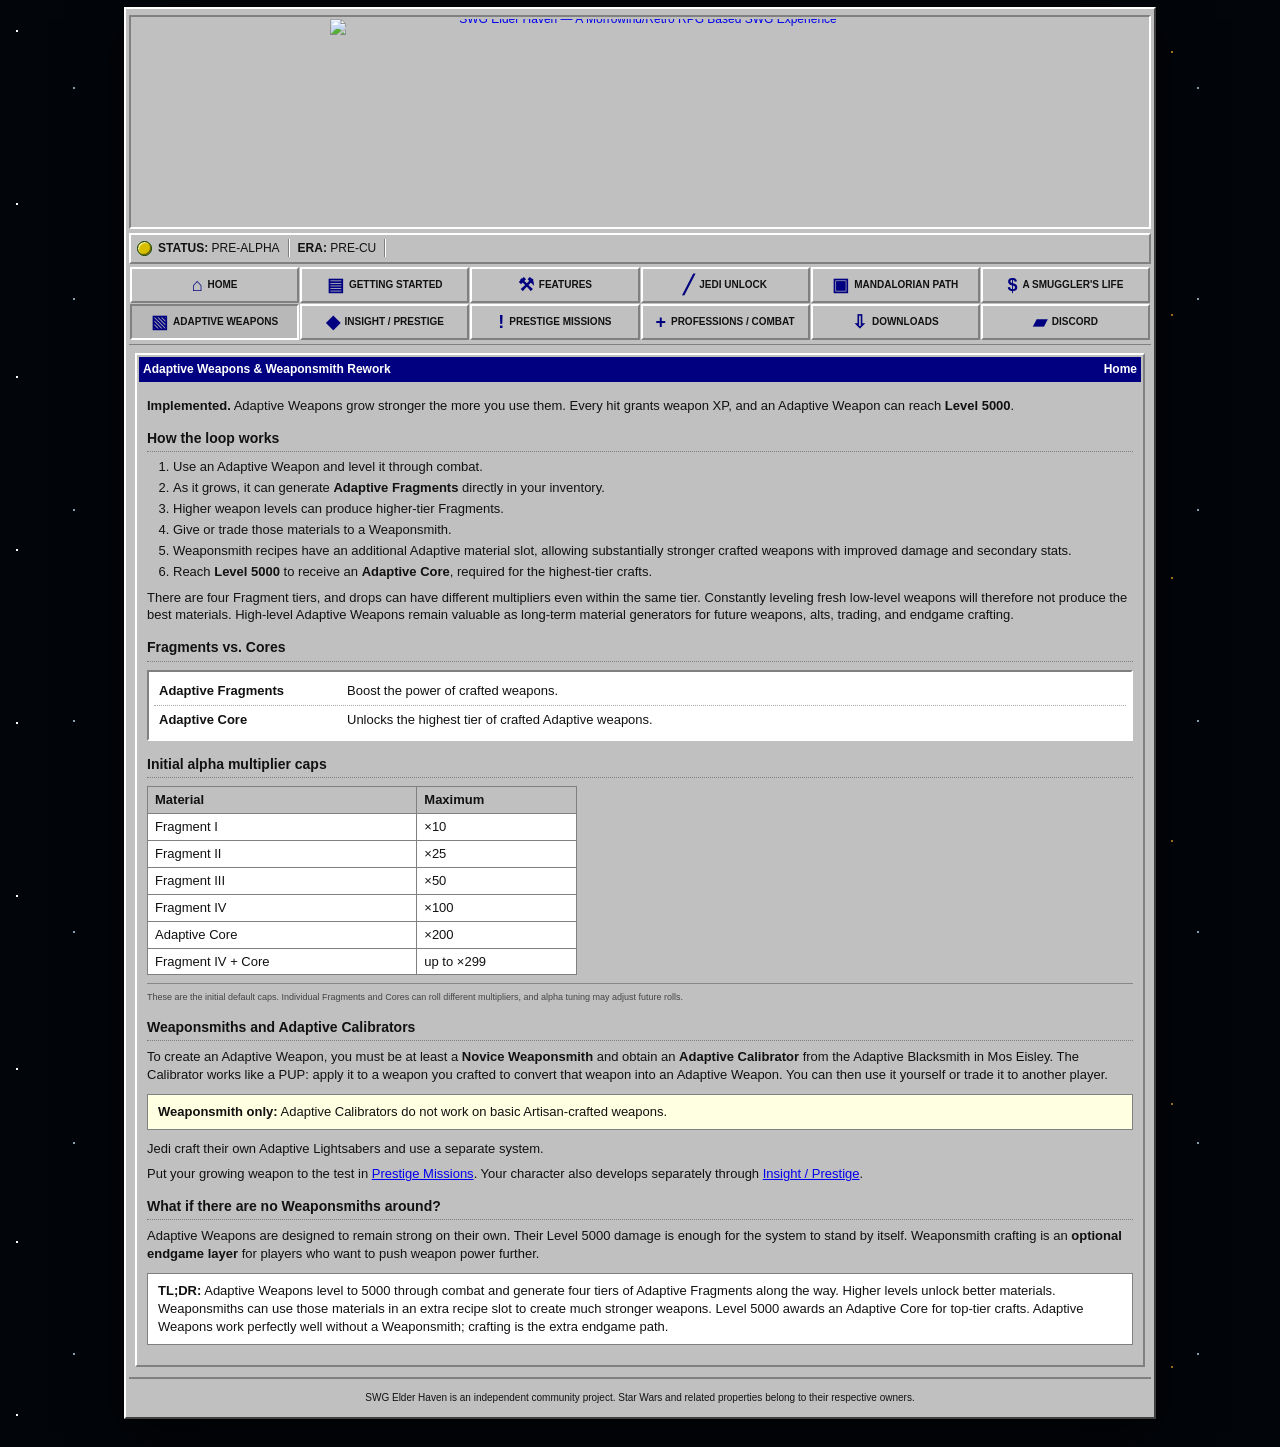
==== adaptive-weapons.html @ f7f9f115 "Refresh alpha feature pages and new player guide Document 360-choice Insight cycles, stored choices " ====
<!doctype html>
<html lang="en">
<head>
  <meta charset="utf-8">
  <meta name="viewport" content="width=device-width, initial-scale=1">
  <meta name="theme-color" content="#c0c0c0">
  <meta name="description" content="Adaptive Weapons grow through combat to Level 5000. Discover fragments, cores and Weaponsmith crafting in SWG Elder Haven.">
  <title>Adaptive Weapons - SWG Elder Haven</title>
  <link rel="icon" href="assets/favicon.svg" type="image/svg+xml">
  <link rel="stylesheet" href="assets/styles.css">
</head>
<body>
  <a class="skip-link" href="#main">Skip to content</a>

  <main class="desktop" id="main">
    <section class="browser-window" aria-label="SWG Elder Haven website">
      <header class="official-masthead win95-sunken">
        <a class="official-banner-link" href="index.html" aria-label="SWG Elder Haven home">
          <img class="official-banner" src="assets/elder_haven_banner.svg?v=official-20261002" alt="SWG Elder Haven — A Morrowind/Retro RPG Based SWG Experience">
        </a>
      </header>

      <div class="status-strip win95-raised">
        <div class="status-block"><span class="led pending"></span><strong>STATUS:</strong>&nbsp;<span>PRE-ALPHA</span></div>
        <div class="separator" aria-hidden="true"></div>
        <div class="status-block"><strong>ERA:</strong>&nbsp;PRE-CU</div>
        <div class="separator" aria-hidden="true"></div>
        <div class="ticker-viewport" aria-label="Holonet ticker">
          <div class="ticker">HOLO-NET // Alpha preparation // Insight Prestige P0-P5 // Prestige Missions // Adaptive gear // Jedi and Mandalorian paths // Smuggler Life and repeatable Runs //</div>
        </div>
      </div>

      <nav class="tabbar" aria-label="Primary navigation">
        <a class="tab" href="index.html"><span class="pixel-icon">⌂</span> HOME</a>
        <a class="tab" href="index.html#getting-started"><span class="pixel-icon">▤</span> GETTING STARTED</a>
        <a class="tab" href="index.html#features"><span class="pixel-icon">⚒</span> FEATURES</a>
        <a class="tab" href="jedi.html"><span class="pixel-icon">╱</span> JEDI UNLOCK</a>
        <a class="tab" href="mandalorian.html"><span class="pixel-icon">▣</span> MANDALORIAN PATH</a>
        <a class="tab" href="smuggler-life.html"><span class="pixel-icon">$</span> A SMUGGLER'S LIFE</a>
        <a class="tab active" href="adaptive-weapons.html"><span class="pixel-icon">▧</span> ADAPTIVE WEAPONS</a>
        <a class="tab" href="insight-prestige.html"><span class="pixel-icon">◆</span> INSIGHT / PRESTIGE</a>
        <a class="tab" href="missions-prestige.html"><span class="pixel-icon">!</span> PRESTIGE MISSIONS</a>
        <a class="tab" href="combat-professions.html"><span class="pixel-icon">+</span> PROFESSIONS / COMBAT</a>
        <a class="tab" href="index.html#downloads"><span class="pixel-icon">⇩</span> DOWNLOADS</a>
        <a class="tab" href="https://discord.gg/QUsTCQkw7" target="_blank" rel="noopener noreferrer"><span class="pixel-icon">▰</span> DISCORD</a>
      </nav>

      <div class="standalone-page">
        <section class="panel feature-page">
          <div class="panel-title static-title"><span>Adaptive Weapons &amp; Weaponsmith Rework</span><a href="index.html">Home</a></div>
          <div class="panel-body article-copy">
            <p><strong>Implemented.</strong> Adaptive Weapons grow stronger the more you use them. Every hit grants weapon XP, and an Adaptive Weapon can reach <strong>Level 5000</strong>.</p>
            <h2>How the loop works</h2>
            <ol>
              <li>Use an Adaptive Weapon and level it through combat.</li>
              <li>As it grows, it can generate <strong>Adaptive Fragments</strong> directly in your inventory.</li>
              <li>Higher weapon levels can produce higher-tier Fragments.</li>
              <li>Give or trade those materials to a Weaponsmith.</li>
              <li>Weaponsmith recipes have an additional Adaptive material slot, allowing substantially stronger crafted weapons with improved damage and secondary stats.</li>
              <li>Reach <strong>Level 5000</strong> to receive an <strong>Adaptive Core</strong>, required for the highest-tier crafts.</li>
            </ol>
            <p>There are four Fragment tiers, and drops can have different multipliers even within the same tier. Constantly leveling fresh low-level weapons will therefore not produce the best materials. High-level Adaptive Weapons remain valuable as long-term material generators for future weapons, alts, trading, and endgame crafting.</p>
            <h2>Fragments vs. Cores</h2>
            <div class="system-table win95-sunken">
              <div><strong>Adaptive Fragments</strong><span>Boost the power of crafted weapons.</span></div>
              <div><strong>Adaptive Core</strong><span>Unlocks the highest tier of crafted Adaptive weapons.</span></div>
            </div>
            <h2>Initial alpha multiplier caps</h2>
            <table class="retro-table">
              <thead><tr><th>Material</th><th>Maximum</th></tr></thead>
              <tbody>
                <tr><td>Fragment I</td><td>×10</td></tr>
                <tr><td>Fragment II</td><td>×25</td></tr>
                <tr><td>Fragment III</td><td>×50</td></tr>
                <tr><td>Fragment IV</td><td>×100</td></tr>
                <tr><td>Adaptive Core</td><td>×200</td></tr>
                <tr><td>Fragment IV + Core</td><td>up to ×299</td></tr>
              </tbody>
            </table>
            <p class="tiny-note">These are the initial default caps. Individual Fragments and Cores can roll different multipliers, and alpha tuning may adjust future rolls.</p>
            <h2>Weaponsmiths and Adaptive Calibrators</h2>
            <p>To create an Adaptive Weapon, you must be at least a <strong>Novice Weaponsmith</strong> and obtain an <strong>Adaptive Calibrator</strong> from the Adaptive Blacksmith in Mos Eisley. The Calibrator works like a PUP: apply it to a weapon you crafted to convert that weapon into an Adaptive Weapon. You can then use it yourself or trade it to another player.</p>
            <div class="retro-notice"><strong>Weaponsmith only:</strong> Adaptive Calibrators do not work on basic Artisan-crafted weapons.</div>
            <p>Jedi craft their own Adaptive Lightsabers and use a separate system.</p>
            <p>Put your growing weapon to the test in <a href="missions-prestige.html">Prestige Missions</a>. Your character also develops separately through <a href="insight-prestige.html">Insight / Prestige</a>.</p>
            <h2>What if there are no Weaponsmiths around?</h2>
            <p>Adaptive Weapons are designed to remain strong on their own. Their Level 5000 damage is enough for the system to stand by itself. Weaponsmith crafting is an <strong>optional endgame layer</strong> for players who want to push weapon power further.</p>
            <div class="tldr-box win95-sunken"><strong>TL;DR:</strong> Adaptive Weapons level to 5000 through combat and generate four tiers of Adaptive Fragments along the way. Higher levels unlock better materials. Weaponsmiths can use those materials in an extra recipe slot to create much stronger weapons. Level 5000 awards an Adaptive Core for top-tier crafts. Adaptive Weapons work perfectly well without a Weaponsmith; crafting is the extra endgame path.</div>
          </div>
        </section>
      </div>

      <footer class="site-footer">
        <p>SWG Elder Haven is an independent community project. Star Wars and related properties belong to their respective owners.</p>
      </footer>
    </section>
  </main>

  <script src="assets/app.js"></script>
</body>
</html>
---- assets/styles.css ----
:root{
  --win-gray:#c0c0c0;
  --win-light:#ffffff;
  --win-mid:#dfdfdf;
  --win-shadow:#808080;
  --win-dark:#000000;
  --win-blue:#000080;
  --link-blue:#0000ee;
  --green:#00b51a;
  --ink:#111;
}

*{box-sizing:border-box}
html{scroll-behavior:smooth;background:#02050a}
body{
  margin:0;
  color:var(--ink);
  font:12px/1.35 "MS Sans Serif",Tahoma,Verdana,Arial,sans-serif;
  background-color:#02050a;
  background-image:
    radial-gradient(circle at 17px 31px,#fff 0 1px,transparent 1.3px),
    radial-gradient(circle at 74px 88px,#8aa2b0 0 1px,transparent 1.3px),
    radial-gradient(circle at 131px 52px,#c18a22 0 1px,transparent 1.2px),
    radial-gradient(circle at 189px 139px,#fff 0 1px,transparent 1.2px);
  background-size:213px 173px,281px 211px,347px 263px,419px 311px;
}

a{color:var(--link-blue)}
a:focus-visible,button:focus-visible,input:focus-visible{outline:1px dotted #000;outline-offset:-4px}
button,input{font:inherit}

.skip-link{position:fixed;left:8px;top:-60px;z-index:99;background:#fff;color:#000;padding:6px;border:2px solid #000}
.skip-link:focus{top:8px}

.desktop{min-height:100vh;padding:7px 10px 28px}
.browser-window{
  width:min(1032px,100%);
  margin:0 auto;
  padding:3px;
  background:var(--win-gray);
  border-top:2px solid var(--win-light);
  border-left:2px solid var(--win-light);
  border-right:2px solid #404040;
  border-bottom:2px solid #404040;
  box-shadow:0 0 0 1px #000,0 14px 50px rgba(0,0,0,.78);
}
.win95-raised,
.win-button,
.tab{
  border-top:2px solid var(--win-light);
  border-left:2px solid var(--win-light);
  border-right:2px solid var(--win-shadow);
  border-bottom:2px solid var(--win-shadow);
}
.win95-sunken{
  border-top:2px solid var(--win-shadow);
  border-left:2px solid var(--win-shadow);
  border-right:2px solid var(--win-light);
  border-bottom:2px solid var(--win-light);
}

.status-strip{min-height:31px;display:flex;align-items:center;background:var(--win-gray);padding:3px 6px;gap:8px;overflow:hidden}
.status-block{display:flex;align-items:center;white-space:nowrap}.separator{height:18px;width:2px;border-left:1px solid var(--win-shadow);border-right:1px solid #fff}
.led{display:inline-block;width:15px;height:15px;border-radius:50%;margin-right:6px;border:1px solid #003600;box-shadow:inset 2px 2px 1px rgba(255,255,255,.6),inset -2px -2px 1px rgba(0,0,0,.45)}
.led.online{background:#19d22c}.led.offline{background:#d11}
.ticker-viewport{min-width:0;flex:1;overflow:hidden;white-space:nowrap;font:10px/1 "Courier New",monospace}
.ticker{display:inline-block;padding-left:100%;animation:ticker 35s linear infinite}
@keyframes ticker{to{transform:translateX(-100%)}}
@media (prefers-reduced-motion:reduce){html{scroll-behavior:auto}.ticker{animation:none;padding-left:0}}

.tabbar{display:grid;grid-template-columns:repeat(6,minmax(0,1fr));gap:1px;padding:3px 1px 4px;background:var(--win-gray);border-bottom:1px solid #808080}
.tab{display:flex;align-items:center;justify-content:center;gap:5px;min-height:36px;padding:4px 4px;background:#c0c0c0;color:#111;text-decoration:none;font-size:10px;font-weight:bold;text-align:center}
.tab:hover{background:#d0d0d0}.tab:active,.tab.active{border-top:2px solid var(--win-shadow);border-left:2px solid var(--win-shadow);border-right:2px solid #fff;border-bottom:2px solid #fff;background:#b8b8b8}.pixel-icon{font-size:18px;color:#000080;line-height:1}

.page-grid{display:grid;grid-template-columns:182px minmax(0,1fr) 214px;gap:10px;padding:7px 5px 4px;background:var(--win-gray)}
.panel{margin:0 0 10px;padding:2px;background:var(--win-gray);border-top:2px solid #fff;border-left:2px solid #fff;border-right:2px solid #808080;border-bottom:2px solid #808080}
.panel-title{width:100%;min-height:25px;padding:3px 4px;display:flex;align-items:center;justify-content:space-between;background:var(--win-blue);color:#fff;border:0;text-align:left;font-weight:bold;cursor:pointer}
.static-title{cursor:default}
.panel-title a{color:#fff;text-decoration:none}.panel-title a:hover{text-decoration:underline}
.panel-glyph{width:18px;height:18px;display:grid;place-items:center;background:var(--win-gray);color:#000;border-top:2px solid #fff;border-left:2px solid #fff;border-right:2px solid #404040;border-bottom:2px solid #404040;font:bold 15px/12px Arial}
.panel-body{padding:8px;background:#c0c0c0}.no-pad{padding:0}.panel.collapsed .panel-body{display:none}

.tree-nav a{display:flex;align-items:center;gap:6px;padding:5px 7px;color:#111;text-decoration:none;border-bottom:1px dotted #808080}
.tree-nav a:hover{background:#d4d4d4}.tree-nav a.selected{background:#000080;color:#fff}.tree-nav span{font-size:14px}.folder-icon{position:relative;width:15px;height:10px;flex:0 0 15px;background:#f2ce24;border:1px solid #6c5b00;box-shadow:inset 1px 1px #fff1a3}.folder-icon:before{content:"";position:absolute;left:1px;top:-4px;width:7px;height:4px;background:#f2ce24;border:1px solid #6c5b00;border-bottom:0}
.community-list a{display:flex;gap:9px;align-items:center;padding:6px 1px;color:#111;text-decoration:none;border-bottom:1px solid #999;border-top:1px solid #eee}.community-list a:first-child{border-top:0}.community-list a:last-child{border-bottom:0}.community-list strong,.community-list small{display:block}.community-list small{font-size:10px}.big-icon{width:28px;height:28px;display:grid;place-items:center;color:#000080;font:bold 20px/1 Arial}
.counter-row{display:flex;align-items:center;gap:7px}.counter-icon{width:35px;height:33px;display:grid;place-items:center;background:#d7d7d7;border:2px inset #fff;font-size:20px}.counter{flex:1;background:#000;color:#00ff69;padding:5px 4px;text-align:center;font:bold 17px/1.1 "Courier New",monospace;letter-spacing:2px;border:2px inset #eee;text-shadow:0 0 5px #0f6}

.news-list{padding:5px}.news-item{padding:6px 7px 8px;border-top:2px solid #888;border-left:2px solid #888;border-right:2px solid #fff;border-bottom:2px solid #fff;background:#c9c9c9;margin-bottom:5px}.news-item:last-child{margin-bottom:0}.news-meta{display:flex;justify-content:space-between;font:10px/1.1 "Courier New",monospace}.news-item h2{margin:5px 0 2px;font:bold 12px/1.2 Tahoma,Arial}.news-item p{margin:0}

.server-online{display:flex;align-items:center;font-size:17px;margin-bottom:7px}.tiny-note{font-size:9px;color:#444;border-top:1px solid #888;margin:8px 0 0;padding-top:7px}.tiny-note code{font-size:9px}
.patch-head{display:flex;gap:8px;align-items:center}.patch-head strong,.patch-head small{display:block}.patch-head small{font-size:9px}.doc-icon{font-size:25px;color:#000080}.patch-box ul{list-style:none;padding:6px 0 0;margin:8px 0;border-top:1px solid #888}.patch-box li{padding:2px 0;border-bottom:1px solid #eee}.patch-box li:before{content:"- ";}.retro-link{font-weight:bold}.poll-panel fieldset{border:0;padding:0;margin:0 0 8px}.poll-panel legend{font-weight:bold;margin-bottom:4px}.poll-panel label{display:block;padding:2px 0}.poll-result{display:block;margin-top:6px;font-size:10px;min-height:14px}
.site-footer{text-align:center;padding:10px 8px 8px;border-top:2px solid #808080;background:#c0c0c0;font-size:10px}.site-footer p{margin:2px}

@media (max-width:860px){
  .page-grid{grid-template-columns:165px 1fr}.right-rail{grid-column:1/-1;display:grid;grid-template-columns:repeat(2,1fr);gap:10px}.right-rail .panel{margin-bottom:0}.tabbar{grid-template-columns:repeat(4,1fr)}
}
@media (max-width:650px){
  .desktop{padding:0}.browser-window{width:100%;border-left:0;border-right:0}.page-grid{grid-template-columns:1fr}.left-rail,.right-rail{grid-column:auto}.left-rail{display:grid;grid-template-columns:1fr 1fr;gap:8px}.right-rail{display:grid;grid-template-columns:1fr 1fr}.tabbar{grid-template-columns:repeat(2,1fr)}
}
@media (max-width:430px){
  .left-rail,.right-rail{display:block}.status-strip{font-size:10px}.ticker-viewport{display:none}
}

/* Transparency / availability states */
.led.pending{background:#d7bf00;box-shadow:inset 1px 1px #fff6a8,inset -1px -1px #6f6500}
.status-explainer{margin:7px 0 8px;line-height:1.35}
.download-info strong{display:block;margin-bottom:5px}
.download-info p{margin:4px 0;line-height:1.35}
.ip-label{font-size:9px;font-weight:bold;letter-spacing:1px;margin-bottom:4px}
.server-ip{background:#fff;padding:8px 7px;text-align:center;font:bold 15px/1.1 "Courier New",monospace;letter-spacing:.6px;user-select:all}

/* Long-form progression pages */
.article-copy { font-size: 13px; line-height: 1.38; }
.article-copy h2 { font-size: 14px; margin: 14px 0 5px; border-bottom: 1px dotted #808080; padding-bottom: 3px; }
.article-copy p { margin: 7px 0; }
.article-copy ul, .article-copy ol { margin: 6px 0 8px 26px; padding: 0; }
.article-copy li { margin: 3px 0; }
.retro-notice, .tldr-box { background: #ffffe1; border: 1px solid #808080; padding: 8px 10px; margin: 10px 0; }
.tldr-box { background: #fff; }
.system-table { background: #fff; padding: 5px; margin: 8px 0; }
.system-table > div { display: grid; grid-template-columns: 180px 1fr; gap: 8px; padding: 5px; border-bottom: 1px dotted #aaa; }
.system-table > div:last-child { border-bottom: 0; }
.retro-table { border-collapse: collapse; width: min(430px,100%); background: #fff; margin: 8px 0; }
.retro-table th, .retro-table td { border: 1px solid #808080; padding: 4px 7px; text-align: left; }
.retro-table th { background: #c0c0c0; }
@media (max-width: 700px) { .system-table > div { grid-template-columns: 1fr; gap: 2px; } }

.standalone-page { margin: 8px 6px 0; }
.standalone-page .feature-page { max-width: none; }

/* official Elder Haven banner */
.official-masthead{
  margin:3px 0 4px;
  padding:2px 0 1px;
  background:#c0c0c0;
  overflow:hidden;
  line-height:0;
  text-align:center;
}
.official-banner-link{display:block;text-decoration:none;background:#c0c0c0}
.official-banner{
  display:block;
  width:min(62%, 620px);
  margin:0 auto;
  height:auto;
  aspect-ratio:3/1;
  object-fit:contain;
  background:#c0c0c0;
}
@media (max-width:650px){
  .official-masthead{margin-top:1px;padding:2px 0}
  .official-banner{width:100%;height:auto}
}

/* feature breakdown */
.feature-breakdown{padding:10px 12px 12px}
.feature-intro{margin:0 0 10px;padding:8px 9px;background:#e8e8e8;border:1px solid #808080;box-shadow:inset 1px 1px #fff,inset -1px -1px #b0b0b0}
.feature-row{display:grid;grid-template-columns:30px 1fr;gap:8px;padding:8px 2px;border-top:1px dotted #808080}
.feature-row:first-of-type{border-top:0}
.feature-marker{width:24px;height:24px;display:grid;place-items:center;background:#c0c0c0;border-top:2px solid #fff;border-left:2px solid #fff;border-right:2px solid #404040;border-bottom:2px solid #404040;font-weight:bold;color:#000080;font-size:15px}
.feature-row h3{margin:0 0 3px;font-size:12px;color:#000080}
.feature-row h3 a{color:#000080}
.feature-row p{margin:0;line-height:1.45}
@media (max-width:650px){.feature-row{grid-template-columns:26px 1fr}.feature-marker{width:20px;height:20px;font-size:12px}.feature-breakdown{padding:8px}}
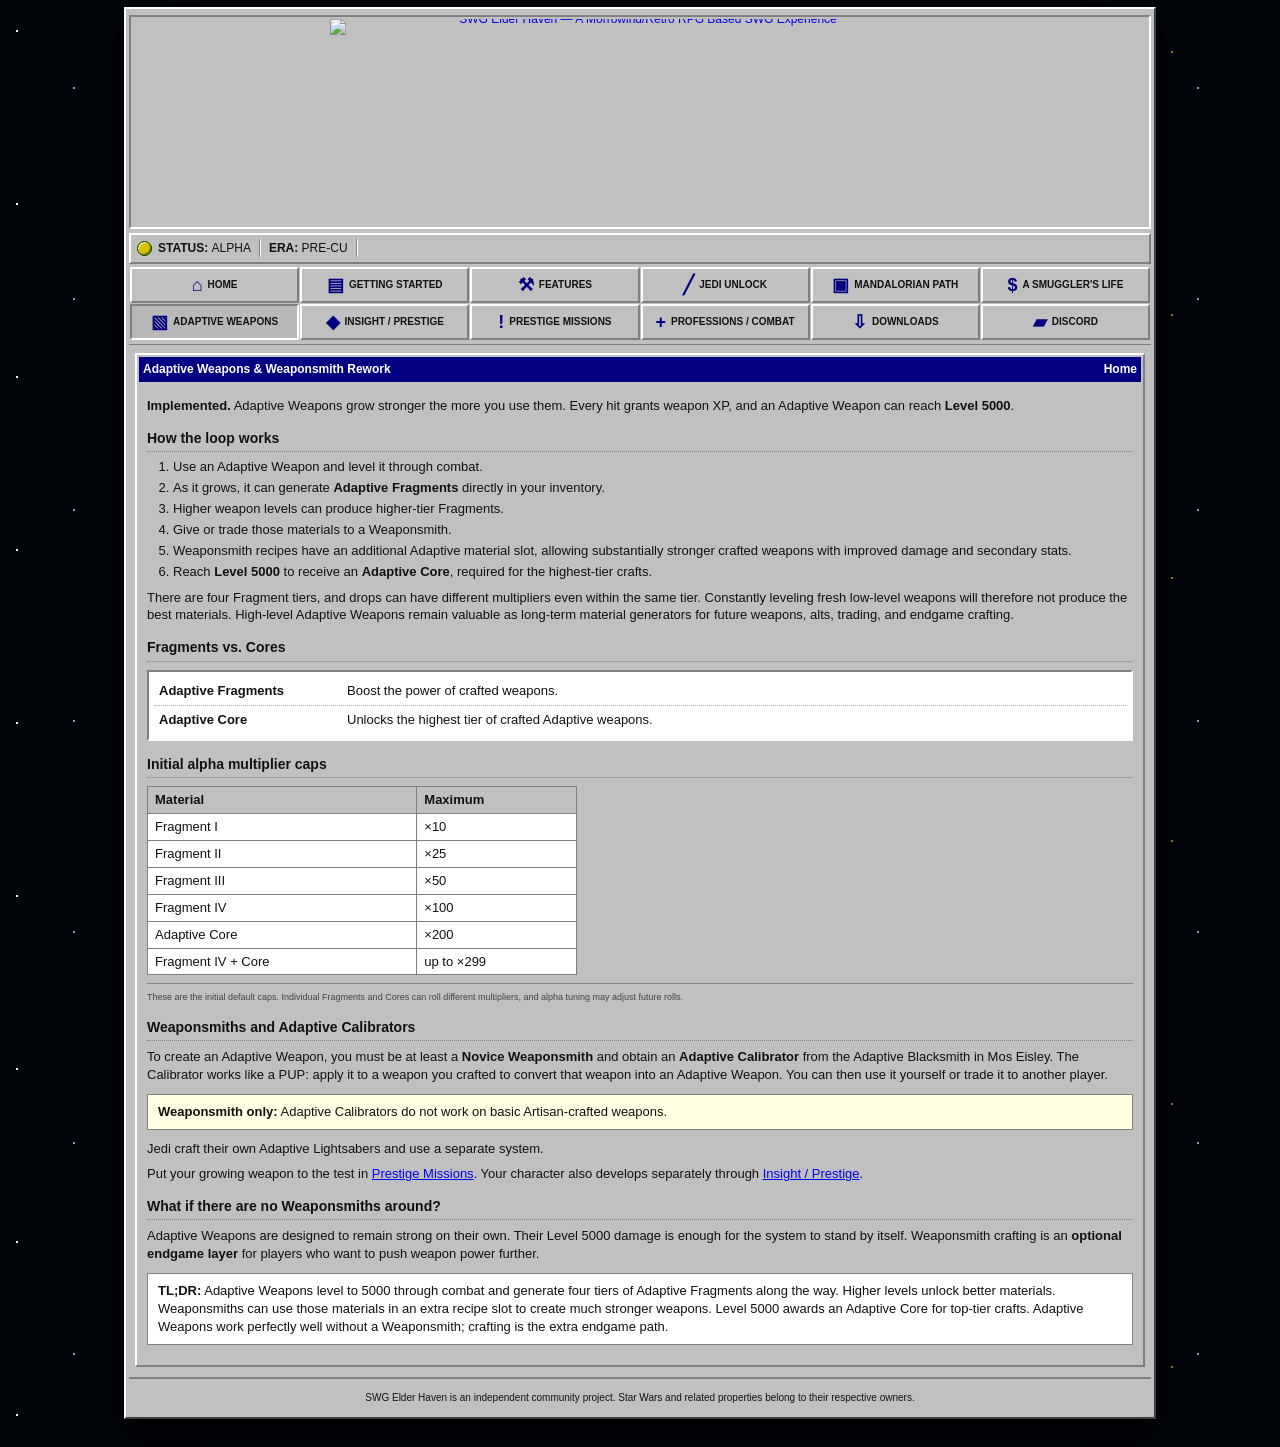
==== commit 60030504: "Mark Elder Haven as alpha across the website Update the status strip, ticker and connection page to " ====
--- a/adaptive-weapons.html
+++ b/adaptive-weapons.html
@@ -21,12 +21,12 @@
       </header>
 
       <div class="status-strip win95-raised">
-        <div class="status-block"><span class="led pending"></span><strong>STATUS:</strong>&nbsp;<span>PRE-ALPHA</span></div>
+        <div class="status-block"><span class="led pending"></span><strong>STATUS:</strong>&nbsp;<span>ALPHA</span></div>
         <div class="separator" aria-hidden="true"></div>
         <div class="status-block"><strong>ERA:</strong>&nbsp;PRE-CU</div>
         <div class="separator" aria-hidden="true"></div>
         <div class="ticker-viewport" aria-label="Holonet ticker">
-          <div class="ticker">HOLO-NET // Alpha preparation // Insight Prestige P0-P5 // Prestige Missions // Adaptive gear // Jedi and Mandalorian paths // Smuggler Life and repeatable Runs //</div>
+          <div class="ticker">HOLO-NET // Alpha testing // Insight Prestige P0-P5 // Prestige Missions // Adaptive gear // Jedi and Mandalorian paths // Smuggler Life and repeatable Runs //</div>
         </div>
       </div>
 
@@ -41,7 +41,7 @@
         <a class="tab" href="insight-prestige.html"><span class="pixel-icon">◆</span> INSIGHT / PRESTIGE</a>
         <a class="tab" href="missions-prestige.html"><span class="pixel-icon">!</span> PRESTIGE MISSIONS</a>
         <a class="tab" href="combat-professions.html"><span class="pixel-icon">+</span> PROFESSIONS / COMBAT</a>
-        <a class="tab" href="index.html#downloads"><span class="pixel-icon">⇩</span> DOWNLOADS</a>
+        <a class="tab" href="downloads.html"><span class="pixel-icon">⇩</span> DOWNLOADS</a>
         <a class="tab" href="https://discord.gg/QUsTCQkw7" target="_blank" rel="noopener noreferrer"><span class="pixel-icon">▰</span> DISCORD</a>
       </nav>
 
--- a/assets/styles.css
+++ b/assets/styles.css
@@ -107,7 +107,8 @@
 .download-info strong{display:block;margin-bottom:5px}
 .download-info p{margin:4px 0;line-height:1.35}
 .ip-label{font-size:9px;font-weight:bold;letter-spacing:1px;margin-bottom:4px}
-.server-ip{background:#fff;padding:8px 7px;text-align:center;font:bold 15px/1.1 "Courier New",monospace;letter-spacing:.6px;user-select:all}
+.server-ip{background:#fff;padding:8px 7px;text-align:center;font:bold 12px/1.35 "Courier New",monospace;letter-spacing:.2px;user-select:all}
+.connection-screenshot{display:block;max-width:100%;height:auto;margin:8px auto}
 
 /* Long-form progression pages */
 .article-copy { font-size: 13px; line-height: 1.38; }
@@ -115,6 +116,7 @@
 .article-copy p { margin: 7px 0; }
 .article-copy ul, .article-copy ol { margin: 6px 0 8px 26px; padding: 0; }
 .article-copy li { margin: 3px 0; }
+.waypoint-command { white-space: nowrap; user-select: all; }
 .retro-notice, .tldr-box { background: #ffffe1; border: 1px solid #808080; padding: 8px 10px; margin: 10px 0; }
 .tldr-box { background: #fff; }
 .system-table { background: #fff; padding: 5px; margin: 8px 0; }
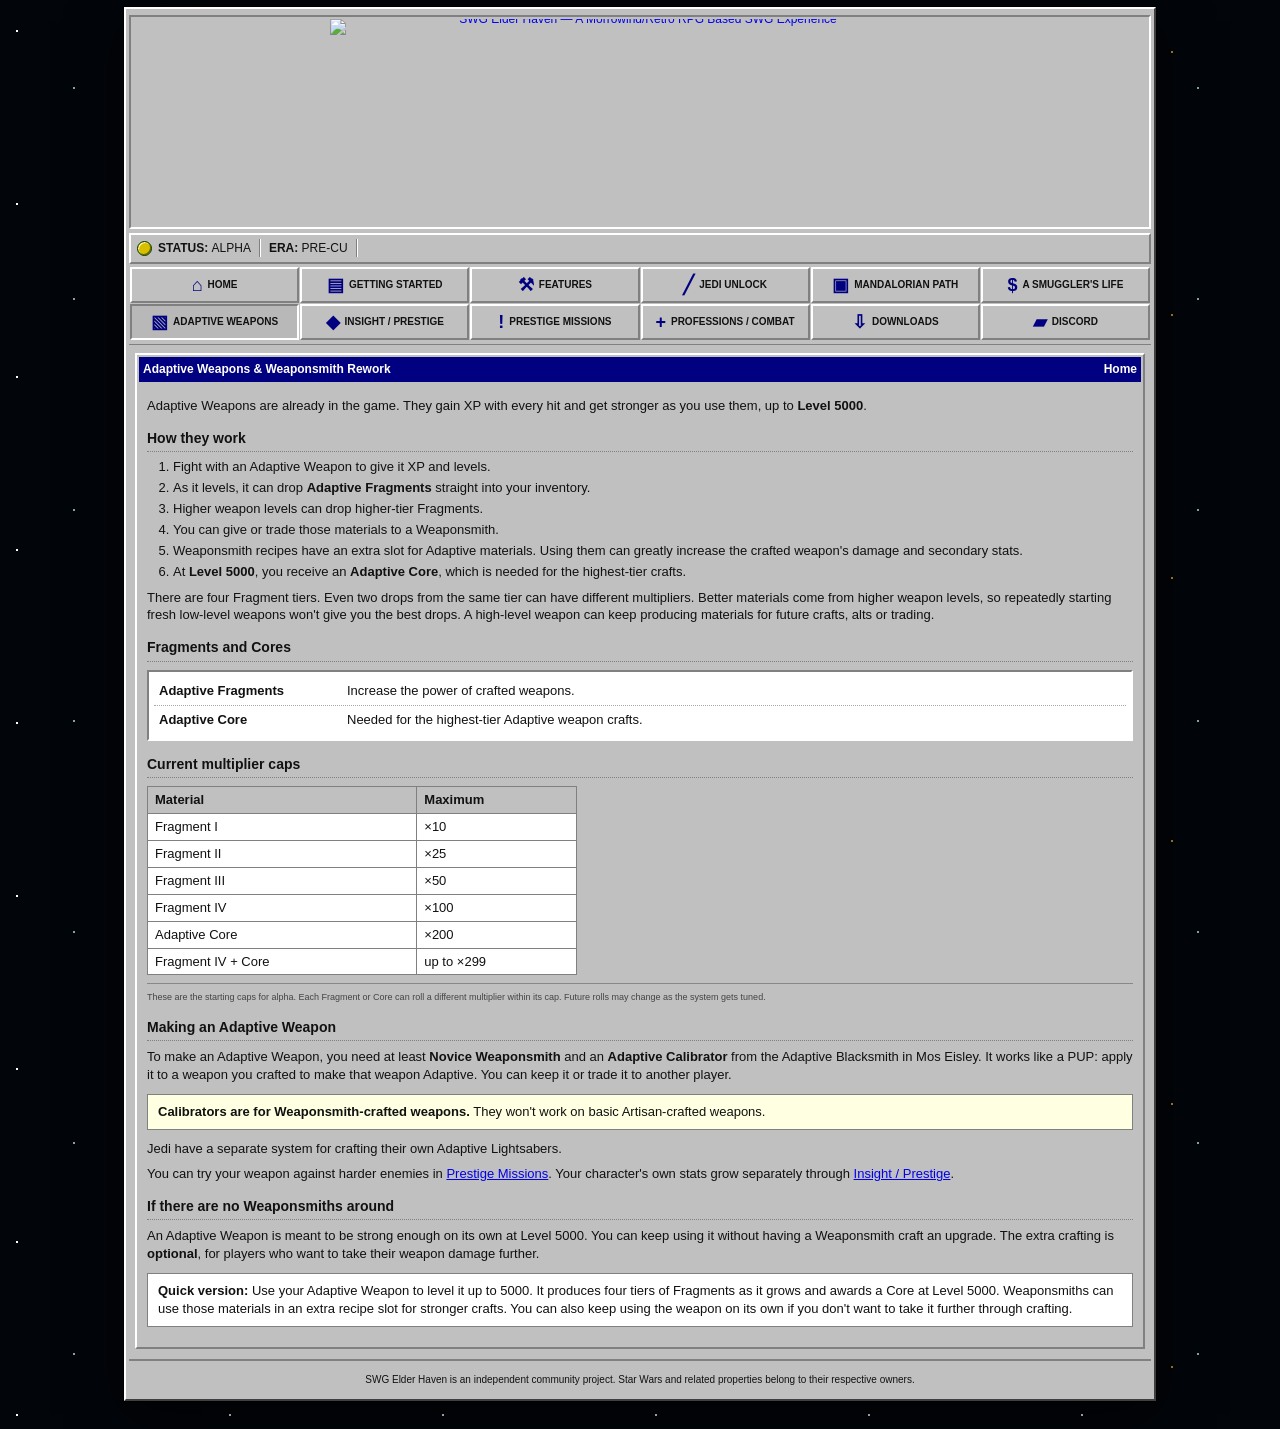
==== commit ef13b11b: "Rewrite website copy in a natural, conversational voice" ====
--- a/adaptive-weapons.html
+++ b/adaptive-weapons.html
@@ -4,7 +4,7 @@
   <meta charset="utf-8">
   <meta name="viewport" content="width=device-width, initial-scale=1">
   <meta name="theme-color" content="#c0c0c0">
-  <meta name="description" content="Adaptive Weapons grow through combat to Level 5000. Discover fragments, cores and Weaponsmith crafting in SWG Elder Haven.">
+  <meta name="description" content="Adaptive Weapons gain XP through combat up to Level 5000 and produce Fragments and Cores that Weaponsmiths can use in stronger weapon crafts.">
   <title>Adaptive Weapons - SWG Elder Haven</title>
   <link rel="icon" href="assets/favicon.svg" type="image/svg+xml">
   <link rel="stylesheet" href="assets/styles.css">
@@ -49,23 +49,23 @@
         <section class="panel feature-page">
           <div class="panel-title static-title"><span>Adaptive Weapons &amp; Weaponsmith Rework</span><a href="index.html">Home</a></div>
           <div class="panel-body article-copy">
-            <p><strong>Implemented.</strong> Adaptive Weapons grow stronger the more you use them. Every hit grants weapon XP, and an Adaptive Weapon can reach <strong>Level 5000</strong>.</p>
-            <h2>How the loop works</h2>
+            <p>Adaptive Weapons are already in the game. They gain XP with every hit and get stronger as you use them, up to <strong>Level 5000</strong>.</p>
+            <h2>How they work</h2>
             <ol>
-              <li>Use an Adaptive Weapon and level it through combat.</li>
-              <li>As it grows, it can generate <strong>Adaptive Fragments</strong> directly in your inventory.</li>
-              <li>Higher weapon levels can produce higher-tier Fragments.</li>
-              <li>Give or trade those materials to a Weaponsmith.</li>
-              <li>Weaponsmith recipes have an additional Adaptive material slot, allowing substantially stronger crafted weapons with improved damage and secondary stats.</li>
-              <li>Reach <strong>Level 5000</strong> to receive an <strong>Adaptive Core</strong>, required for the highest-tier crafts.</li>
+              <li>Fight with an Adaptive Weapon to give it XP and levels.</li>
+              <li>As it levels, it can drop <strong>Adaptive Fragments</strong> straight into your inventory.</li>
+              <li>Higher weapon levels can drop higher-tier Fragments.</li>
+              <li>You can give or trade those materials to a Weaponsmith.</li>
+              <li>Weaponsmith recipes have an extra slot for Adaptive materials. Using them can greatly increase the crafted weapon's damage and secondary stats.</li>
+              <li>At <strong>Level 5000</strong>, you receive an <strong>Adaptive Core</strong>, which is needed for the highest-tier crafts.</li>
             </ol>
-            <p>There are four Fragment tiers, and drops can have different multipliers even within the same tier. Constantly leveling fresh low-level weapons will therefore not produce the best materials. High-level Adaptive Weapons remain valuable as long-term material generators for future weapons, alts, trading, and endgame crafting.</p>
-            <h2>Fragments vs. Cores</h2>
+            <p>There are four Fragment tiers. Even two drops from the same tier can have different multipliers. Better materials come from higher weapon levels, so repeatedly starting fresh low-level weapons won't give you the best drops. A high-level weapon can keep producing materials for future crafts, alts or trading.</p>
+            <h2>Fragments and Cores</h2>
             <div class="system-table win95-sunken">
-              <div><strong>Adaptive Fragments</strong><span>Boost the power of crafted weapons.</span></div>
-              <div><strong>Adaptive Core</strong><span>Unlocks the highest tier of crafted Adaptive weapons.</span></div>
+              <div><strong>Adaptive Fragments</strong><span>Increase the power of crafted weapons.</span></div>
+              <div><strong>Adaptive Core</strong><span>Needed for the highest-tier Adaptive weapon crafts.</span></div>
             </div>
-            <h2>Initial alpha multiplier caps</h2>
+            <h2>Current multiplier caps</h2>
             <table class="retro-table">
               <thead><tr><th>Material</th><th>Maximum</th></tr></thead>
               <tbody>
@@ -77,15 +77,15 @@
                 <tr><td>Fragment IV + Core</td><td>up to ×299</td></tr>
               </tbody>
             </table>
-            <p class="tiny-note">These are the initial default caps. Individual Fragments and Cores can roll different multipliers, and alpha tuning may adjust future rolls.</p>
-            <h2>Weaponsmiths and Adaptive Calibrators</h2>
-            <p>To create an Adaptive Weapon, you must be at least a <strong>Novice Weaponsmith</strong> and obtain an <strong>Adaptive Calibrator</strong> from the Adaptive Blacksmith in Mos Eisley. The Calibrator works like a PUP: apply it to a weapon you crafted to convert that weapon into an Adaptive Weapon. You can then use it yourself or trade it to another player.</p>
-            <div class="retro-notice"><strong>Weaponsmith only:</strong> Adaptive Calibrators do not work on basic Artisan-crafted weapons.</div>
-            <p>Jedi craft their own Adaptive Lightsabers and use a separate system.</p>
-            <p>Put your growing weapon to the test in <a href="missions-prestige.html">Prestige Missions</a>. Your character also develops separately through <a href="insight-prestige.html">Insight / Prestige</a>.</p>
-            <h2>What if there are no Weaponsmiths around?</h2>
-            <p>Adaptive Weapons are designed to remain strong on their own. Their Level 5000 damage is enough for the system to stand by itself. Weaponsmith crafting is an <strong>optional endgame layer</strong> for players who want to push weapon power further.</p>
-            <div class="tldr-box win95-sunken"><strong>TL;DR:</strong> Adaptive Weapons level to 5000 through combat and generate four tiers of Adaptive Fragments along the way. Higher levels unlock better materials. Weaponsmiths can use those materials in an extra recipe slot to create much stronger weapons. Level 5000 awards an Adaptive Core for top-tier crafts. Adaptive Weapons work perfectly well without a Weaponsmith; crafting is the extra endgame path.</div>
+            <p class="tiny-note">These are the starting caps for alpha. Each Fragment or Core can roll a different multiplier within its cap. Future rolls may change as the system gets tuned.</p>
+            <h2>Making an Adaptive Weapon</h2>
+            <p>To make an Adaptive Weapon, you need at least <strong>Novice Weaponsmith</strong> and an <strong>Adaptive Calibrator</strong> from the Adaptive Blacksmith in Mos Eisley. It works like a PUP: apply it to a weapon you crafted to make that weapon Adaptive. You can keep it or trade it to another player.</p>
+            <div class="retro-notice"><strong>Calibrators are for Weaponsmith-crafted weapons.</strong> They won't work on basic Artisan-crafted weapons.</div>
+            <p>Jedi have a separate system for crafting their own Adaptive Lightsabers.</p>
+            <p>You can try your weapon against harder enemies in <a href="missions-prestige.html">Prestige Missions</a>. Your character's own stats grow separately through <a href="insight-prestige.html">Insight / Prestige</a>.</p>
+            <h2>If there are no Weaponsmiths around</h2>
+            <p>An Adaptive Weapon is meant to be strong enough on its own at Level 5000. You can keep using it without having a Weaponsmith craft an upgrade. The extra crafting is <strong>optional</strong>, for players who want to take their weapon damage further.</p>
+            <div class="tldr-box win95-sunken"><strong>Quick version:</strong> Use your Adaptive Weapon to level it up to 5000. It produces four tiers of Fragments as it grows and awards a Core at Level 5000. Weaponsmiths can use those materials in an extra recipe slot for stronger crafts. You can also keep using the weapon on its own if you don't want to take it further through crafting.</div>
           </div>
         </section>
       </div>
@@ -99,3 +99,4 @@
   <script src="assets/app.js"></script>
 </body>
 </html>
+
--- a/assets/styles.css
+++ b/assets/styles.css
@@ -81,7 +81,7 @@
 .panel-body{padding:8px;background:#c0c0c0}.no-pad{padding:0}.panel.collapsed .panel-body{display:none}
 
 .tree-nav a{display:flex;align-items:center;gap:6px;padding:5px 7px;color:#111;text-decoration:none;border-bottom:1px dotted #808080}
-.tree-nav a:hover{background:#d4d4d4}.tree-nav a.selected{background:#000080;color:#fff}.tree-nav span{font-size:14px}.folder-icon{position:relative;width:15px;height:10px;flex:0 0 15px;background:#f2ce24;border:1px solid #6c5b00;box-shadow:inset 1px 1px #fff1a3}.folder-icon:before{content:"";position:absolute;left:1px;top:-4px;width:7px;height:4px;background:#f2ce24;border:1px solid #6c5b00;border-bottom:0}
+.tree-nav a:hover{background:#d4d4d4}.tree-nav a.selected{background:#000080;color:#fff}.tree-nav span{font-size:14px}.folder-icon{display:inline-grid;place-items:center;width:8px;flex:0 0 8px;color:inherit;line-height:1}.folder-icon::before{content:"•";font-size:14px}
 .community-list a{display:flex;gap:9px;align-items:center;padding:6px 1px;color:#111;text-decoration:none;border-bottom:1px solid #999;border-top:1px solid #eee}.community-list a:first-child{border-top:0}.community-list a:last-child{border-bottom:0}.community-list strong,.community-list small{display:block}.community-list small{font-size:10px}.big-icon{width:28px;height:28px;display:grid;place-items:center;color:#000080;font:bold 20px/1 Arial}
 .counter-row{display:flex;align-items:center;gap:7px}.counter-icon{width:35px;height:33px;display:grid;place-items:center;background:#d7d7d7;border:2px inset #fff;font-size:20px}.counter{flex:1;background:#000;color:#00ff69;padding:5px 4px;text-align:center;font:bold 17px/1.1 "Courier New",monospace;letter-spacing:2px;border:2px inset #eee;text-shadow:0 0 5px #0f6}
 
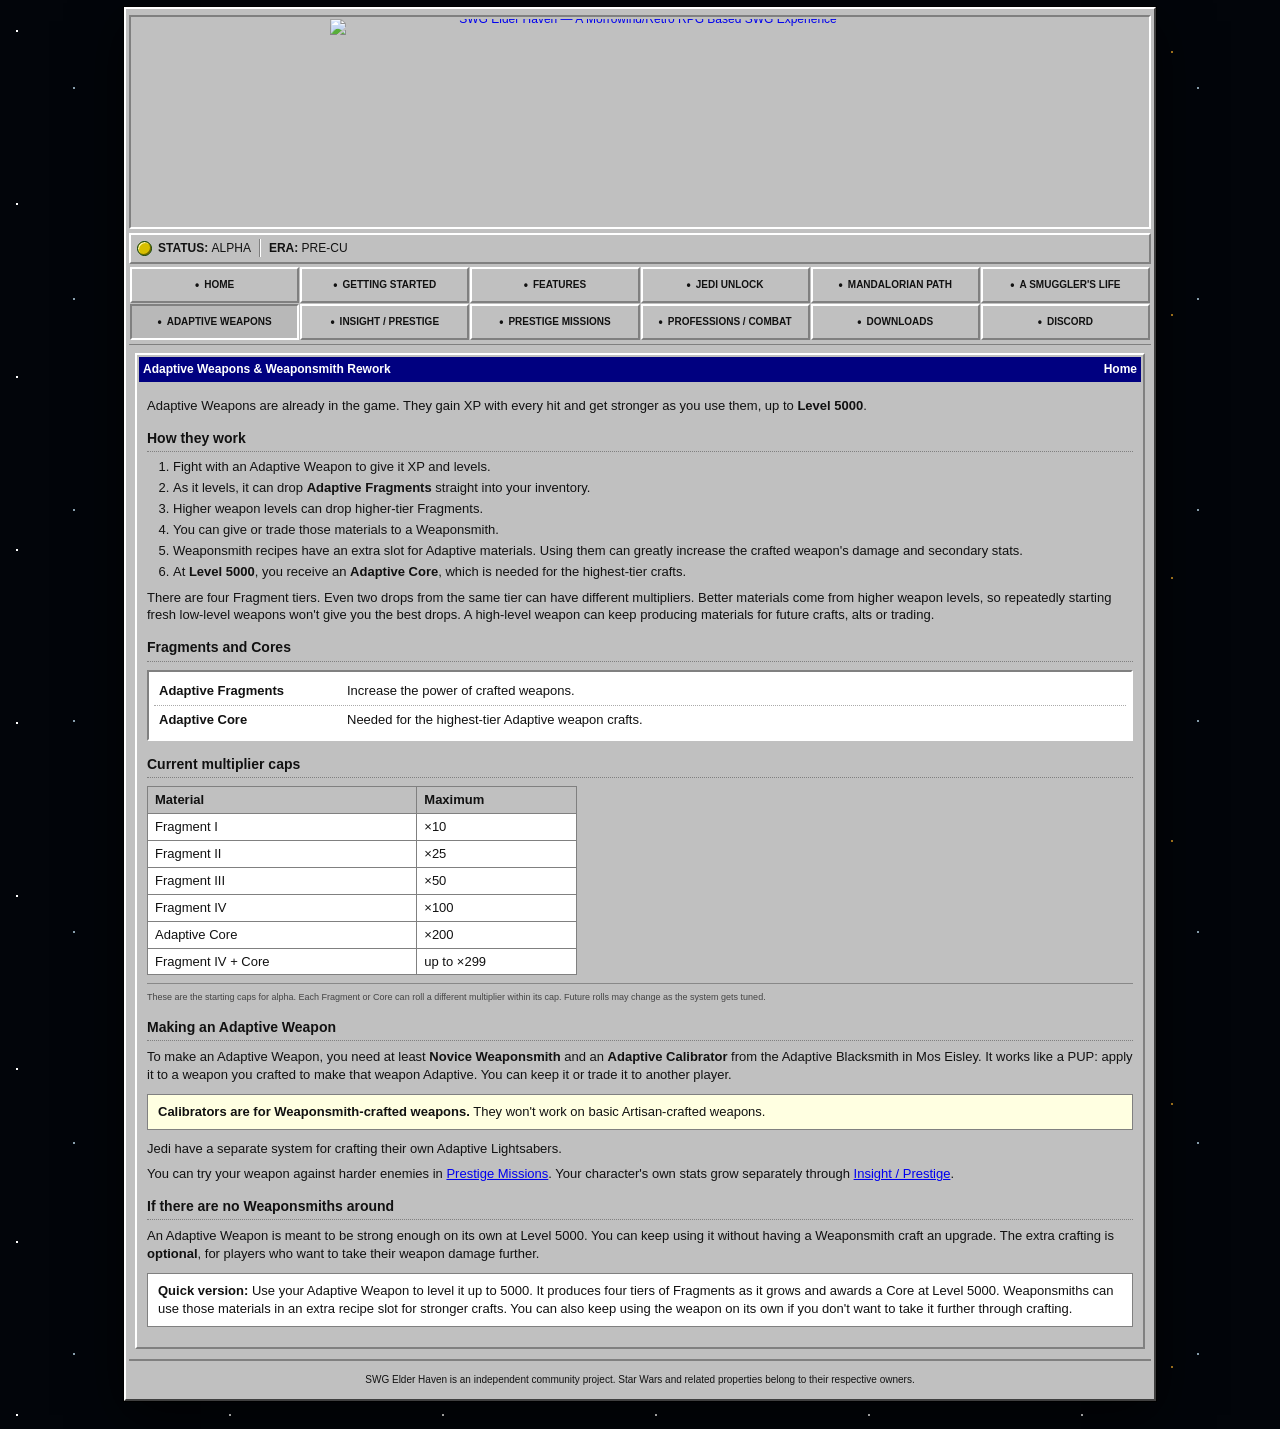
==== commit 46bbdd94: "Simplify website icons, remove Holonet ticker and clarify future Prestige cap" ====
--- a/adaptive-weapons.html
+++ b/adaptive-weapons.html
@@ -24,25 +24,22 @@
         <div class="status-block"><span class="led pending"></span><strong>STATUS:</strong>&nbsp;<span>ALPHA</span></div>
         <div class="separator" aria-hidden="true"></div>
         <div class="status-block"><strong>ERA:</strong>&nbsp;PRE-CU</div>
-        <div class="separator" aria-hidden="true"></div>
-        <div class="ticker-viewport" aria-label="Holonet ticker">
-          <div class="ticker">HOLO-NET // Alpha testing // Insight Prestige P0-P5 // Prestige Missions // Adaptive gear // Jedi and Mandalorian paths // Smuggler Life and repeatable Runs //</div>
-        </div>
+        
       </div>
 
       <nav class="tabbar" aria-label="Primary navigation">
-        <a class="tab" href="index.html"><span class="pixel-icon">⌂</span> HOME</a>
-        <a class="tab" href="index.html#getting-started"><span class="pixel-icon">▤</span> GETTING STARTED</a>
-        <a class="tab" href="index.html#features"><span class="pixel-icon">⚒</span> FEATURES</a>
-        <a class="tab" href="jedi.html"><span class="pixel-icon">╱</span> JEDI UNLOCK</a>
-        <a class="tab" href="mandalorian.html"><span class="pixel-icon">▣</span> MANDALORIAN PATH</a>
-        <a class="tab" href="smuggler-life.html"><span class="pixel-icon">$</span> A SMUGGLER'S LIFE</a>
-        <a class="tab active" href="adaptive-weapons.html"><span class="pixel-icon">▧</span> ADAPTIVE WEAPONS</a>
-        <a class="tab" href="insight-prestige.html"><span class="pixel-icon">◆</span> INSIGHT / PRESTIGE</a>
-        <a class="tab" href="missions-prestige.html"><span class="pixel-icon">!</span> PRESTIGE MISSIONS</a>
-        <a class="tab" href="combat-professions.html"><span class="pixel-icon">+</span> PROFESSIONS / COMBAT</a>
-        <a class="tab" href="downloads.html"><span class="pixel-icon">⇩</span> DOWNLOADS</a>
-        <a class="tab" href="https://discord.gg/QUsTCQkw7" target="_blank" rel="noopener noreferrer"><span class="pixel-icon">▰</span> DISCORD</a>
+        <a class="tab" href="index.html"><span class="pixel-icon" aria-hidden="true">•</span> HOME</a>
+        <a class="tab" href="index.html#getting-started"><span class="pixel-icon" aria-hidden="true">•</span> GETTING STARTED</a>
+        <a class="tab" href="index.html#features"><span class="pixel-icon" aria-hidden="true">•</span> FEATURES</a>
+        <a class="tab" href="jedi.html"><span class="pixel-icon" aria-hidden="true">•</span> JEDI UNLOCK</a>
+        <a class="tab" href="mandalorian.html"><span class="pixel-icon" aria-hidden="true">•</span> MANDALORIAN PATH</a>
+        <a class="tab" href="smuggler-life.html"><span class="pixel-icon" aria-hidden="true">•</span> A SMUGGLER'S LIFE</a>
+        <a class="tab active" href="adaptive-weapons.html"><span class="pixel-icon" aria-hidden="true">•</span> ADAPTIVE WEAPONS</a>
+        <a class="tab" href="insight-prestige.html"><span class="pixel-icon" aria-hidden="true">•</span> INSIGHT / PRESTIGE</a>
+        <a class="tab" href="missions-prestige.html"><span class="pixel-icon" aria-hidden="true">•</span> PRESTIGE MISSIONS</a>
+        <a class="tab" href="combat-professions.html"><span class="pixel-icon" aria-hidden="true">•</span> PROFESSIONS / COMBAT</a>
+        <a class="tab" href="downloads.html"><span class="pixel-icon" aria-hidden="true">•</span> DOWNLOADS</a>
+        <a class="tab" href="https://discord.gg/QUsTCQkw7" target="_blank" rel="noopener noreferrer"><span class="pixel-icon" aria-hidden="true">•</span> DISCORD</a>
       </nav>
 
       <div class="standalone-page">
--- a/assets/styles.css
+++ b/assets/styles.css
@@ -63,14 +63,11 @@
 .status-block{display:flex;align-items:center;white-space:nowrap}.separator{height:18px;width:2px;border-left:1px solid var(--win-shadow);border-right:1px solid #fff}
 .led{display:inline-block;width:15px;height:15px;border-radius:50%;margin-right:6px;border:1px solid #003600;box-shadow:inset 2px 2px 1px rgba(255,255,255,.6),inset -2px -2px 1px rgba(0,0,0,.45)}
 .led.online{background:#19d22c}.led.offline{background:#d11}
-.ticker-viewport{min-width:0;flex:1;overflow:hidden;white-space:nowrap;font:10px/1 "Courier New",monospace}
-.ticker{display:inline-block;padding-left:100%;animation:ticker 35s linear infinite}
-@keyframes ticker{to{transform:translateX(-100%)}}
-@media (prefers-reduced-motion:reduce){html{scroll-behavior:auto}.ticker{animation:none;padding-left:0}}
+@media (prefers-reduced-motion:reduce){html{scroll-behavior:auto}}
 
 .tabbar{display:grid;grid-template-columns:repeat(6,minmax(0,1fr));gap:1px;padding:3px 1px 4px;background:var(--win-gray);border-bottom:1px solid #808080}
 .tab{display:flex;align-items:center;justify-content:center;gap:5px;min-height:36px;padding:4px 4px;background:#c0c0c0;color:#111;text-decoration:none;font-size:10px;font-weight:bold;text-align:center}
-.tab:hover{background:#d0d0d0}.tab:active,.tab.active{border-top:2px solid var(--win-shadow);border-left:2px solid var(--win-shadow);border-right:2px solid #fff;border-bottom:2px solid #fff;background:#b8b8b8}.pixel-icon{font-size:18px;color:#000080;line-height:1}
+.tab:hover{background:#d0d0d0}.tab:active,.tab.active{border-top:2px solid var(--win-shadow);border-left:2px solid var(--win-shadow);border-right:2px solid #fff;border-bottom:2px solid #fff;background:#b8b8b8}.pixel-icon{font-size:12px;color:inherit;line-height:1}
 
 .page-grid{display:grid;grid-template-columns:182px minmax(0,1fr) 214px;gap:10px;padding:7px 5px 4px;background:var(--win-gray)}
 .panel{margin:0 0 10px;padding:2px;background:var(--win-gray);border-top:2px solid #fff;border-left:2px solid #fff;border-right:2px solid #808080;border-bottom:2px solid #808080}
@@ -82,13 +79,13 @@
 
 .tree-nav a{display:flex;align-items:center;gap:6px;padding:5px 7px;color:#111;text-decoration:none;border-bottom:1px dotted #808080}
 .tree-nav a:hover{background:#d4d4d4}.tree-nav a.selected{background:#000080;color:#fff}.tree-nav span{font-size:14px}.folder-icon{display:inline-grid;place-items:center;width:8px;flex:0 0 8px;color:inherit;line-height:1}.folder-icon::before{content:"•";font-size:14px}
-.community-list a{display:flex;gap:9px;align-items:center;padding:6px 1px;color:#111;text-decoration:none;border-bottom:1px solid #999;border-top:1px solid #eee}.community-list a:first-child{border-top:0}.community-list a:last-child{border-bottom:0}.community-list strong,.community-list small{display:block}.community-list small{font-size:10px}.big-icon{width:28px;height:28px;display:grid;place-items:center;color:#000080;font:bold 20px/1 Arial}
+.community-list a{display:flex;gap:9px;align-items:center;padding:6px 1px;color:#111;text-decoration:none;border-bottom:1px solid #999;border-top:1px solid #eee}.community-list a:first-child{border-top:0}.community-list a:last-child{border-bottom:0}.community-list strong,.community-list small{display:block}.community-list small{font-size:10px}.big-icon{width:8px;flex:0 0 8px;display:grid;place-items:center;color:inherit;font:14px/1 Arial}
 .counter-row{display:flex;align-items:center;gap:7px}.counter-icon{width:35px;height:33px;display:grid;place-items:center;background:#d7d7d7;border:2px inset #fff;font-size:20px}.counter{flex:1;background:#000;color:#00ff69;padding:5px 4px;text-align:center;font:bold 17px/1.1 "Courier New",monospace;letter-spacing:2px;border:2px inset #eee;text-shadow:0 0 5px #0f6}
 
 .news-list{padding:5px}.news-item{padding:6px 7px 8px;border-top:2px solid #888;border-left:2px solid #888;border-right:2px solid #fff;border-bottom:2px solid #fff;background:#c9c9c9;margin-bottom:5px}.news-item:last-child{margin-bottom:0}.news-meta{display:flex;justify-content:space-between;font:10px/1.1 "Courier New",monospace}.news-item h2{margin:5px 0 2px;font:bold 12px/1.2 Tahoma,Arial}.news-item p{margin:0}
 
 .server-online{display:flex;align-items:center;font-size:17px;margin-bottom:7px}.tiny-note{font-size:9px;color:#444;border-top:1px solid #888;margin:8px 0 0;padding-top:7px}.tiny-note code{font-size:9px}
-.patch-head{display:flex;gap:8px;align-items:center}.patch-head strong,.patch-head small{display:block}.patch-head small{font-size:9px}.doc-icon{font-size:25px;color:#000080}.patch-box ul{list-style:none;padding:6px 0 0;margin:8px 0;border-top:1px solid #888}.patch-box li{padding:2px 0;border-bottom:1px solid #eee}.patch-box li:before{content:"- ";}.retro-link{font-weight:bold}.poll-panel fieldset{border:0;padding:0;margin:0 0 8px}.poll-panel legend{font-weight:bold;margin-bottom:4px}.poll-panel label{display:block;padding:2px 0}.poll-result{display:block;margin-top:6px;font-size:10px;min-height:14px}
+.patch-head{display:flex;gap:8px;align-items:center}.patch-head strong,.patch-head small{display:block}.patch-head small{font-size:9px}.doc-icon{font-size:14px;color:inherit;line-height:1}.patch-box ul{list-style:none;padding:6px 0 0;margin:8px 0;border-top:1px solid #888}.patch-box li{padding:2px 0;border-bottom:1px solid #eee}.patch-box li:before{content:"• ";}.retro-link{font-weight:bold}.poll-panel fieldset{border:0;padding:0;margin:0 0 8px}.poll-panel legend{font-weight:bold;margin-bottom:4px}.poll-panel label{display:block;padding:2px 0}.poll-result{display:block;margin-top:6px;font-size:10px;min-height:14px}
 .site-footer{text-align:center;padding:10px 8px 8px;border-top:2px solid #808080;background:#c0c0c0;font-size:10px}.site-footer p{margin:2px}
 
 @media (max-width:860px){
@@ -98,7 +95,7 @@
   .desktop{padding:0}.browser-window{width:100%;border-left:0;border-right:0}.page-grid{grid-template-columns:1fr}.left-rail,.right-rail{grid-column:auto}.left-rail{display:grid;grid-template-columns:1fr 1fr;gap:8px}.right-rail{display:grid;grid-template-columns:1fr 1fr}.tabbar{grid-template-columns:repeat(2,1fr)}
 }
 @media (max-width:430px){
-  .left-rail,.right-rail{display:block}.status-strip{font-size:10px}.ticker-viewport{display:none}
+  .left-rail,.right-rail{display:block}.status-strip{font-size:10px}
 }
 
 /* Transparency / availability states */
@@ -157,10 +154,10 @@
 /* feature breakdown */
 .feature-breakdown{padding:10px 12px 12px}
 .feature-intro{margin:0 0 10px;padding:8px 9px;background:#e8e8e8;border:1px solid #808080;box-shadow:inset 1px 1px #fff,inset -1px -1px #b0b0b0}
-.feature-row{display:grid;grid-template-columns:30px 1fr;gap:8px;padding:8px 2px;border-top:1px dotted #808080}
+.feature-row{display:grid;grid-template-columns:10px 1fr;gap:8px;padding:8px 2px;border-top:1px dotted #808080}
 .feature-row:first-of-type{border-top:0}
-.feature-marker{width:24px;height:24px;display:grid;place-items:center;background:#c0c0c0;border-top:2px solid #fff;border-left:2px solid #fff;border-right:2px solid #404040;border-bottom:2px solid #404040;font-weight:bold;color:#000080;font-size:15px}
+.feature-marker{width:8px;align-self:start;text-align:center;color:inherit;font-size:14px;line-height:1.2}
 .feature-row h3{margin:0 0 3px;font-size:12px;color:#000080}
 .feature-row h3 a{color:#000080}
 .feature-row p{margin:0;line-height:1.45}
-@media (max-width:650px){.feature-row{grid-template-columns:26px 1fr}.feature-marker{width:20px;height:20px;font-size:12px}.feature-breakdown{padding:8px}}
+@media (max-width:650px){.feature-breakdown{padding:8px}}
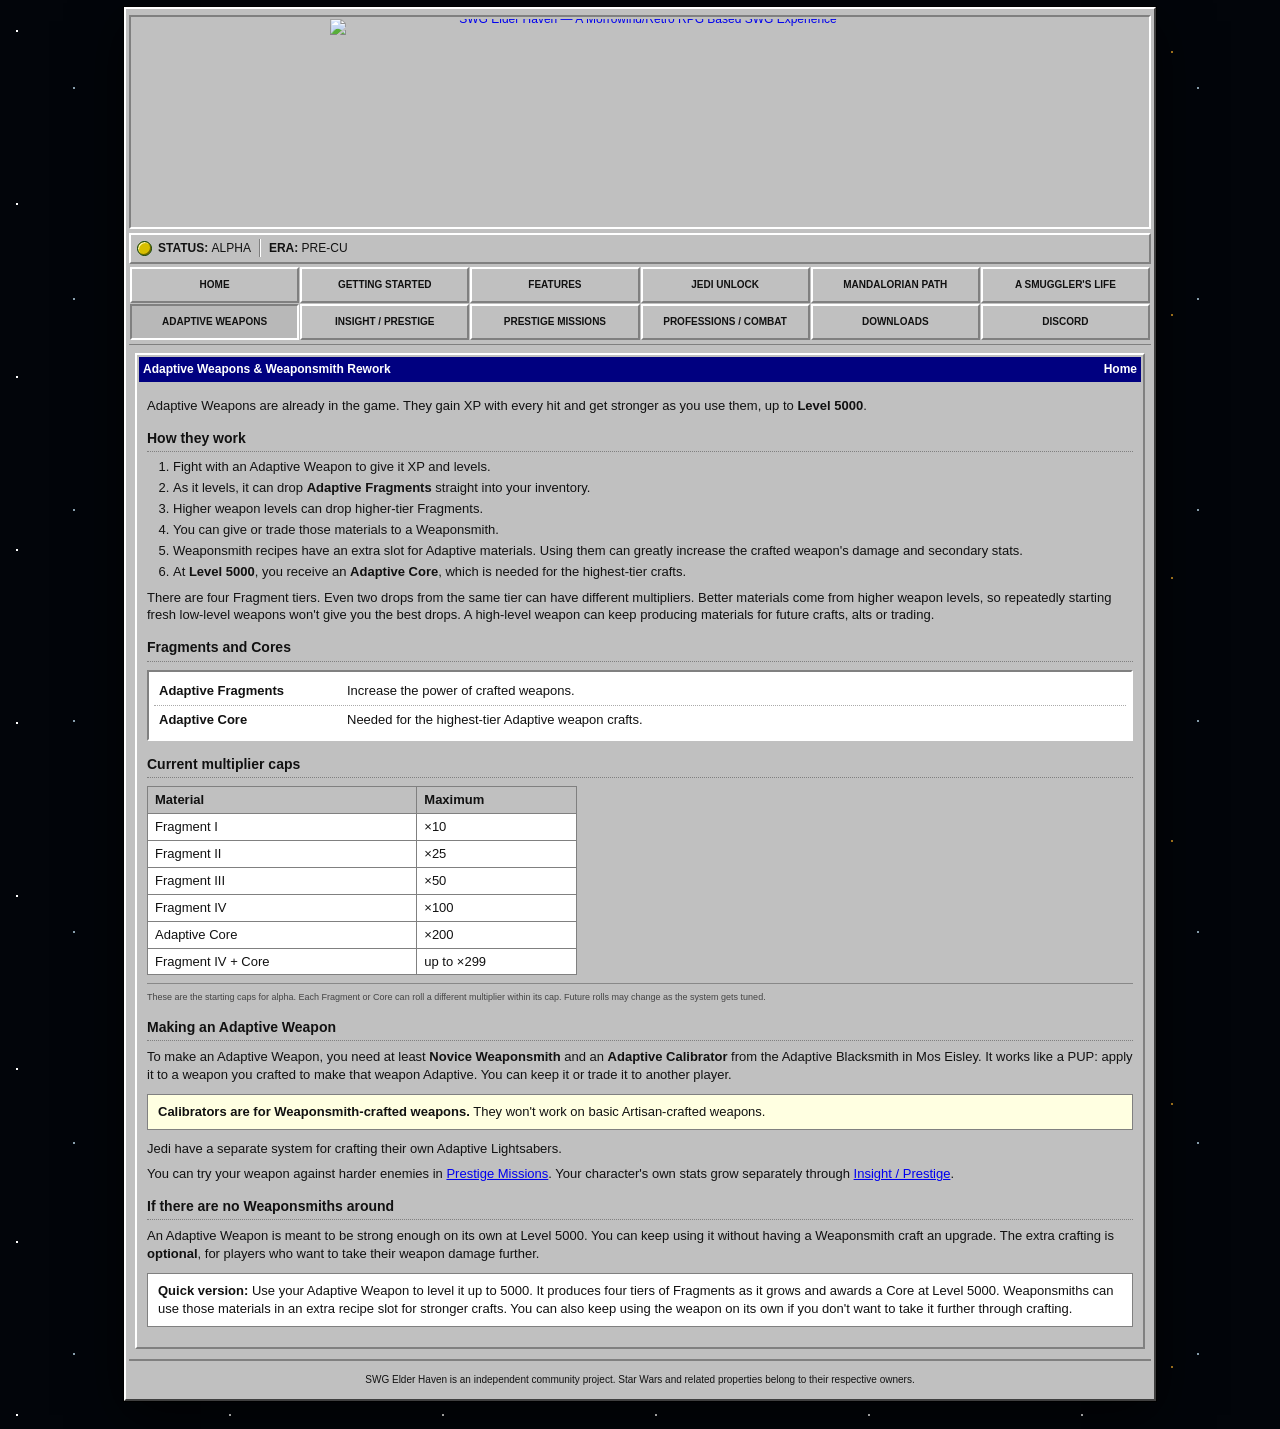
==== commit 518646a6: "Use sidebar hyphens and simplify navigation and feature text" ====
--- a/adaptive-weapons.html
+++ b/adaptive-weapons.html
@@ -7,7 +7,7 @@
   <meta name="description" content="Adaptive Weapons gain XP through combat up to Level 5000 and produce Fragments and Cores that Weaponsmiths can use in stronger weapon crafts.">
   <title>Adaptive Weapons - SWG Elder Haven</title>
   <link rel="icon" href="assets/favicon.svg" type="image/svg+xml">
-  <link rel="stylesheet" href="assets/styles.css">
+  <link rel="stylesheet" href="assets/styles.css?v=20261005-clean-navigation">
 </head>
 <body>
   <a class="skip-link" href="#main">Skip to content</a>
@@ -28,18 +28,18 @@
       </div>
 
       <nav class="tabbar" aria-label="Primary navigation">
-        <a class="tab" href="index.html"><span class="pixel-icon" aria-hidden="true">•</span> HOME</a>
-        <a class="tab" href="index.html#getting-started"><span class="pixel-icon" aria-hidden="true">•</span> GETTING STARTED</a>
-        <a class="tab" href="index.html#features"><span class="pixel-icon" aria-hidden="true">•</span> FEATURES</a>
-        <a class="tab" href="jedi.html"><span class="pixel-icon" aria-hidden="true">•</span> JEDI UNLOCK</a>
-        <a class="tab" href="mandalorian.html"><span class="pixel-icon" aria-hidden="true">•</span> MANDALORIAN PATH</a>
-        <a class="tab" href="smuggler-life.html"><span class="pixel-icon" aria-hidden="true">•</span> A SMUGGLER'S LIFE</a>
-        <a class="tab active" href="adaptive-weapons.html"><span class="pixel-icon" aria-hidden="true">•</span> ADAPTIVE WEAPONS</a>
-        <a class="tab" href="insight-prestige.html"><span class="pixel-icon" aria-hidden="true">•</span> INSIGHT / PRESTIGE</a>
-        <a class="tab" href="missions-prestige.html"><span class="pixel-icon" aria-hidden="true">•</span> PRESTIGE MISSIONS</a>
-        <a class="tab" href="combat-professions.html"><span class="pixel-icon" aria-hidden="true">•</span> PROFESSIONS / COMBAT</a>
-        <a class="tab" href="downloads.html"><span class="pixel-icon" aria-hidden="true">•</span> DOWNLOADS</a>
-        <a class="tab" href="https://discord.gg/QUsTCQkw7" target="_blank" rel="noopener noreferrer"><span class="pixel-icon" aria-hidden="true">•</span> DISCORD</a>
+        <a class="tab" href="index.html">HOME</a>
+        <a class="tab" href="index.html#getting-started">GETTING STARTED</a>
+        <a class="tab" href="index.html#features">FEATURES</a>
+        <a class="tab" href="jedi.html">JEDI UNLOCK</a>
+        <a class="tab" href="mandalorian.html">MANDALORIAN PATH</a>
+        <a class="tab" href="smuggler-life.html">A SMUGGLER'S LIFE</a>
+        <a class="tab active" href="adaptive-weapons.html">ADAPTIVE WEAPONS</a>
+        <a class="tab" href="insight-prestige.html">INSIGHT / PRESTIGE</a>
+        <a class="tab" href="missions-prestige.html">PRESTIGE MISSIONS</a>
+        <a class="tab" href="combat-professions.html">PROFESSIONS / COMBAT</a>
+        <a class="tab" href="downloads.html">DOWNLOADS</a>
+        <a class="tab" href="https://discord.gg/QUsTCQkw7" target="_blank" rel="noopener noreferrer">DISCORD</a>
       </nav>
 
       <div class="standalone-page">
--- a/assets/styles.css
+++ b/assets/styles.css
@@ -67,7 +67,7 @@
 
 .tabbar{display:grid;grid-template-columns:repeat(6,minmax(0,1fr));gap:1px;padding:3px 1px 4px;background:var(--win-gray);border-bottom:1px solid #808080}
 .tab{display:flex;align-items:center;justify-content:center;gap:5px;min-height:36px;padding:4px 4px;background:#c0c0c0;color:#111;text-decoration:none;font-size:10px;font-weight:bold;text-align:center}
-.tab:hover{background:#d0d0d0}.tab:active,.tab.active{border-top:2px solid var(--win-shadow);border-left:2px solid var(--win-shadow);border-right:2px solid #fff;border-bottom:2px solid #fff;background:#b8b8b8}.pixel-icon{font-size:12px;color:inherit;line-height:1}
+.tab:hover{background:#d0d0d0}.tab:active,.tab.active{border-top:2px solid var(--win-shadow);border-left:2px solid var(--win-shadow);border-right:2px solid #fff;border-bottom:2px solid #fff;background:#b8b8b8}
 
 .page-grid{display:grid;grid-template-columns:182px minmax(0,1fr) 214px;gap:10px;padding:7px 5px 4px;background:var(--win-gray)}
 .panel{margin:0 0 10px;padding:2px;background:var(--win-gray);border-top:2px solid #fff;border-left:2px solid #fff;border-right:2px solid #808080;border-bottom:2px solid #808080}
@@ -78,7 +78,7 @@
 .panel-body{padding:8px;background:#c0c0c0}.no-pad{padding:0}.panel.collapsed .panel-body{display:none}
 
 .tree-nav a{display:flex;align-items:center;gap:6px;padding:5px 7px;color:#111;text-decoration:none;border-bottom:1px dotted #808080}
-.tree-nav a:hover{background:#d4d4d4}.tree-nav a.selected{background:#000080;color:#fff}.tree-nav span{font-size:14px}.folder-icon{display:inline-grid;place-items:center;width:8px;flex:0 0 8px;color:inherit;line-height:1}.folder-icon::before{content:"•";font-size:14px}
+.tree-nav a:hover{background:#d4d4d4}.tree-nav a.selected{background:#000080;color:#fff}.tree-nav span{font-size:14px}.folder-icon{display:inline-grid;place-items:center;width:8px;flex:0 0 8px;color:inherit;line-height:1}.folder-icon::before{content:"-";font-size:14px}
 .community-list a{display:flex;gap:9px;align-items:center;padding:6px 1px;color:#111;text-decoration:none;border-bottom:1px solid #999;border-top:1px solid #eee}.community-list a:first-child{border-top:0}.community-list a:last-child{border-bottom:0}.community-list strong,.community-list small{display:block}.community-list small{font-size:10px}.big-icon{width:8px;flex:0 0 8px;display:grid;place-items:center;color:inherit;font:14px/1 Arial}
 .counter-row{display:flex;align-items:center;gap:7px}.counter-icon{width:35px;height:33px;display:grid;place-items:center;background:#d7d7d7;border:2px inset #fff;font-size:20px}.counter{flex:1;background:#000;color:#00ff69;padding:5px 4px;text-align:center;font:bold 17px/1.1 "Courier New",monospace;letter-spacing:2px;border:2px inset #eee;text-shadow:0 0 5px #0f6}
 
@@ -154,9 +154,8 @@
 /* feature breakdown */
 .feature-breakdown{padding:10px 12px 12px}
 .feature-intro{margin:0 0 10px;padding:8px 9px;background:#e8e8e8;border:1px solid #808080;box-shadow:inset 1px 1px #fff,inset -1px -1px #b0b0b0}
-.feature-row{display:grid;grid-template-columns:10px 1fr;gap:8px;padding:8px 2px;border-top:1px dotted #808080}
+.feature-row{display:block;padding:8px 2px;border-top:1px dotted #808080}
 .feature-row:first-of-type{border-top:0}
-.feature-marker{width:8px;align-self:start;text-align:center;color:inherit;font-size:14px;line-height:1.2}
 .feature-row h3{margin:0 0 3px;font-size:12px;color:#000080}
 .feature-row h3 a{color:#000080}
 .feature-row p{margin:0;line-height:1.45}
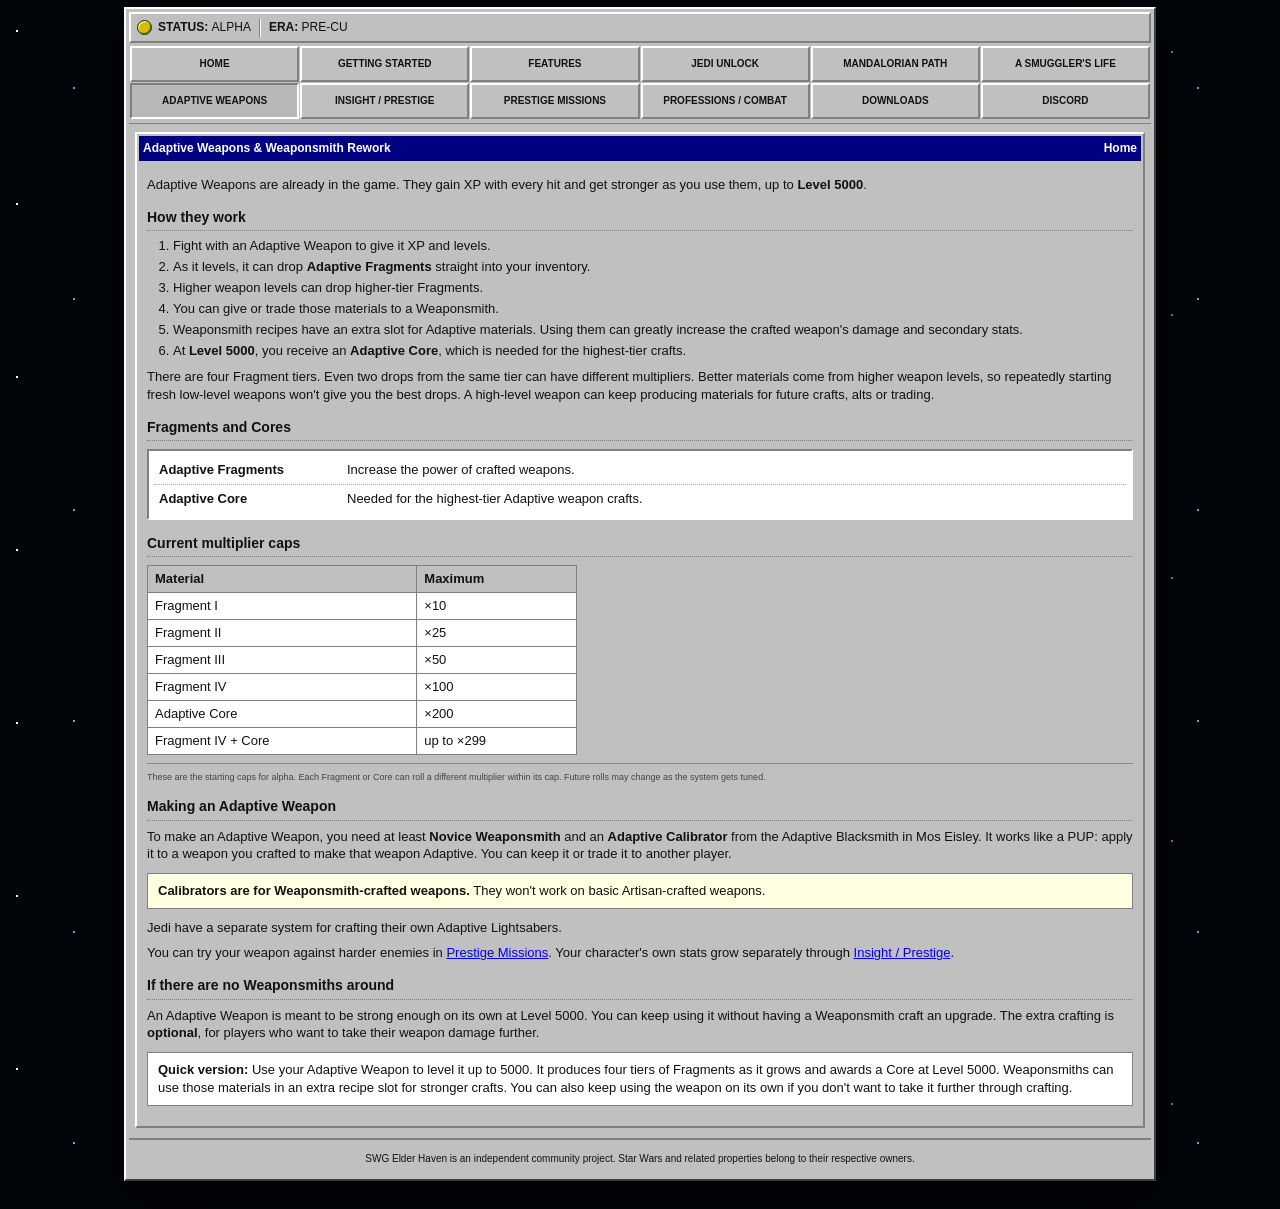
==== commit c1a6de29: "Remove large banner header to bring site content upward" ====
--- a/adaptive-weapons.html
+++ b/adaptive-weapons.html
@@ -14,12 +14,7 @@
 
   <main class="desktop" id="main">
     <section class="browser-window" aria-label="SWG Elder Haven website">
-      <header class="official-masthead win95-sunken">
-        <a class="official-banner-link" href="index.html" aria-label="SWG Elder Haven home">
-          <img class="official-banner" src="assets/elder_haven_banner.svg?v=official-20261002" alt="SWG Elder Haven — A Morrowind/Retro RPG Based SWG Experience">
-        </a>
-      </header>
-
+      
       <div class="status-strip win95-raised">
         <div class="status-block"><span class="led pending"></span><strong>STATUS:</strong>&nbsp;<span>ALPHA</span></div>
         <div class="separator" aria-hidden="true"></div>
--- a/assets/styles.css
+++ b/assets/styles.css
@@ -156,7 +156,7 @@
 .feature-intro{margin:0 0 10px;padding:8px 9px;background:#e8e8e8;border:1px solid #808080;box-shadow:inset 1px 1px #fff,inset -1px -1px #b0b0b0}
 .feature-row{display:block;padding:8px 2px;border-top:1px dotted #808080}
 .feature-row:first-of-type{border-top:0}
-.feature-row h3{margin:0 0 3px;font-size:12px;color:#000080}
+.feature-row h3{display:inline-block;max-width:100%;margin:0 0 7px;padding:4px 7px;background:#d7d7d7;border:1px solid #808080;border-top-color:#fff;border-left-color:#fff;box-shadow:1px 1px 0 #aaa;font-size:13px;font-weight:bold;line-height:1.2;color:#000080}
 .feature-row h3 a{color:#000080}
 .feature-row p{margin:0;line-height:1.45}
 @media (max-width:650px){.feature-breakdown{padding:8px}}
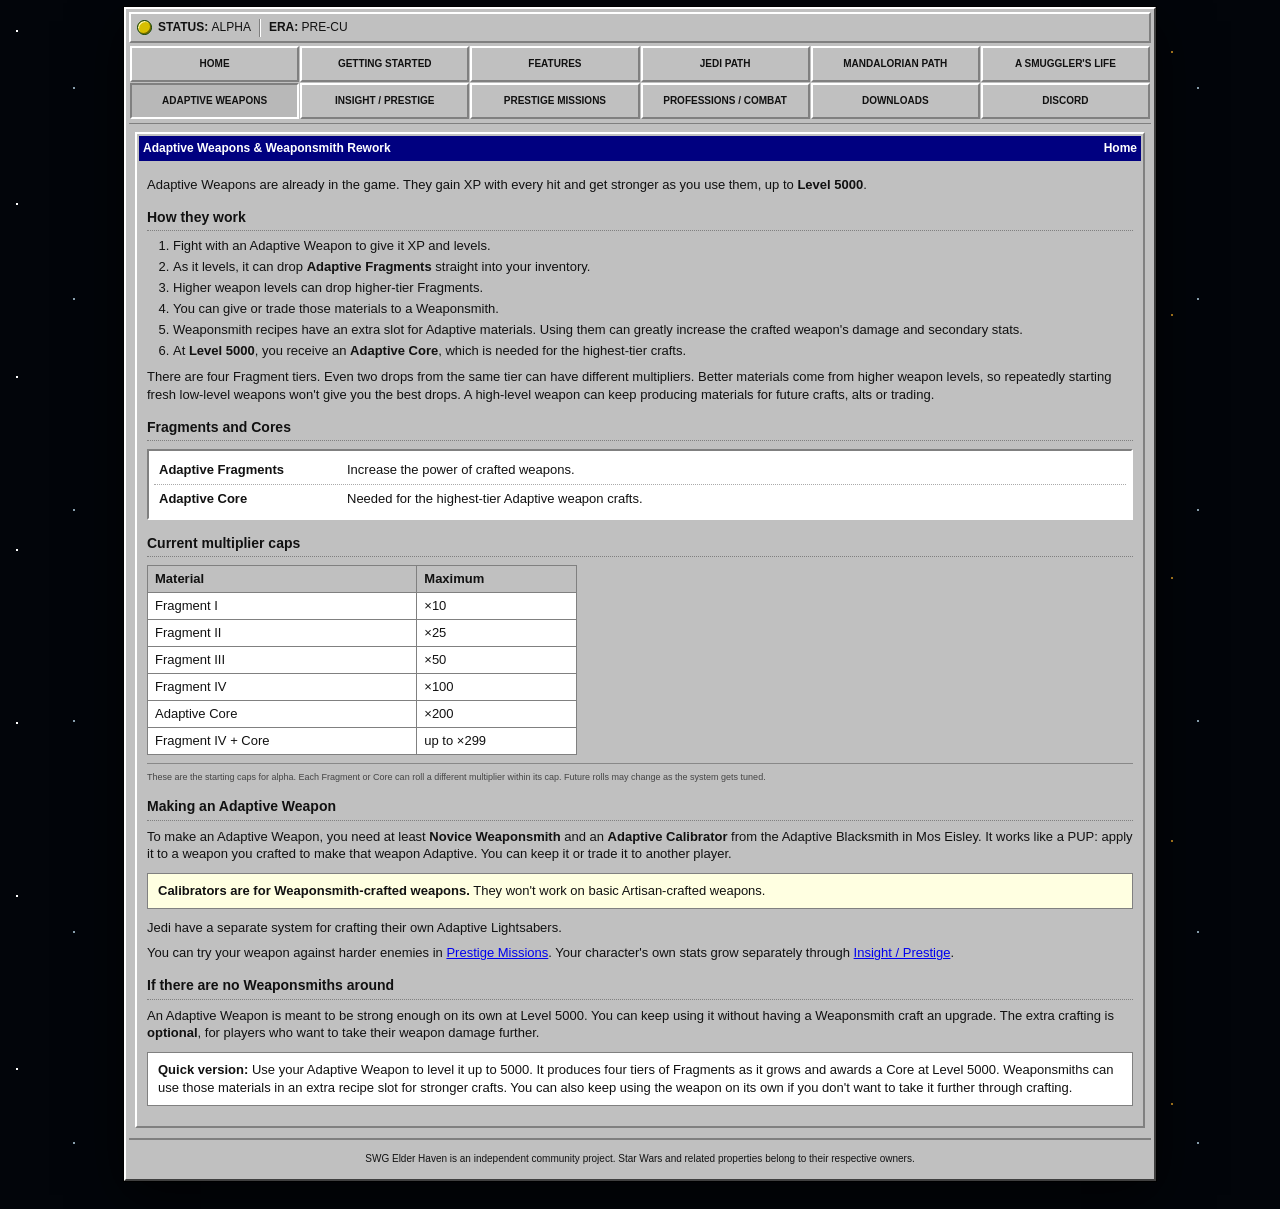
==== commit e53a79f0: "Update Jedi side quests and Insight guide with shorter, casual copy" ====
--- a/adaptive-weapons.html
+++ b/adaptive-weapons.html
@@ -26,7 +26,7 @@
         <a class="tab" href="index.html">HOME</a>
         <a class="tab" href="index.html#getting-started">GETTING STARTED</a>
         <a class="tab" href="index.html#features">FEATURES</a>
-        <a class="tab" href="jedi.html">JEDI UNLOCK</a>
+        <a class="tab" href="jedi.html">JEDI PATH</a>
         <a class="tab" href="mandalorian.html">MANDALORIAN PATH</a>
         <a class="tab" href="smuggler-life.html">A SMUGGLER'S LIFE</a>
         <a class="tab active" href="adaptive-weapons.html">ADAPTIVE WEAPONS</a>
